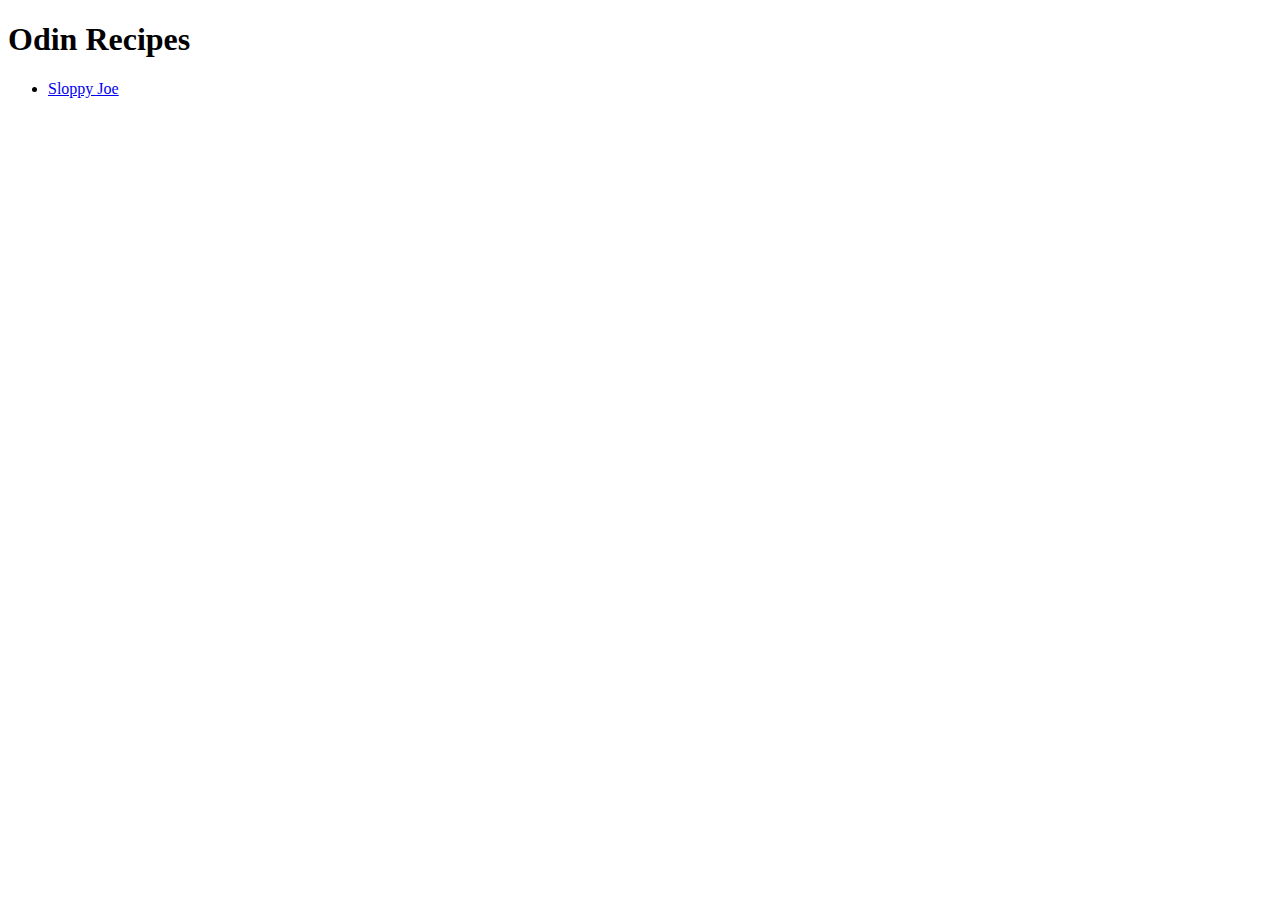
==== index.html @ 98de8bfc "Initialize index.html and made recipe webpage" ====
<!DOCTYPE html>

<html lang="en">

<head>
  <meta charset="utf-8">
  <meta name="viewport" content="width=device-width, initial-scale=0">
  <title>My Title</title>
</head>

<body>
  <h1>Odin Recipes</h1>
  <ul>
    <li>
      <a href="./recipes/sloppy-joe.html">Sloppy Joe</a>
    </li>
  </ul>
</body>

</html>
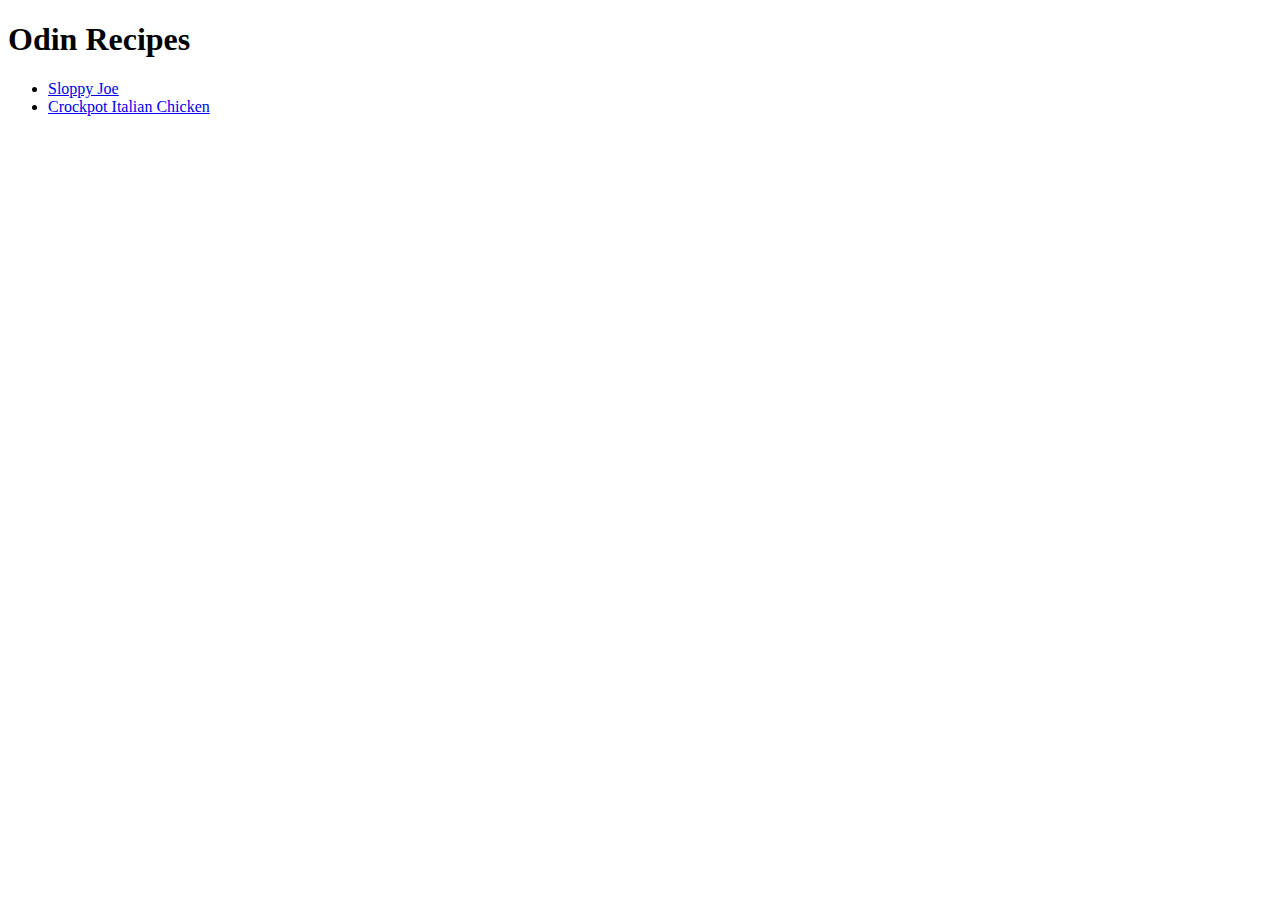
==== commit 9a7e6302: "Update index.html and sloppy-joe.html and add one more recipe" ====
--- a/index.html
+++ b/index.html
@@ -5,7 +5,7 @@
 <head>
   <meta charset="utf-8">
   <meta name="viewport" content="width=device-width, initial-scale=0">
-  <title>My Title</title>
+  <title>Odin Recipes</title>
 </head>
 
 <body>
@@ -14,6 +14,9 @@
     <li>
       <a href="./recipes/sloppy-joe.html">Sloppy Joe</a>
     </li>
+    <li>
+      <a href="./recipes/crockpot-italian-chicken.html">Crockpot Italian Chicken</a>
+    </li>
   </ul>
 </body>
 
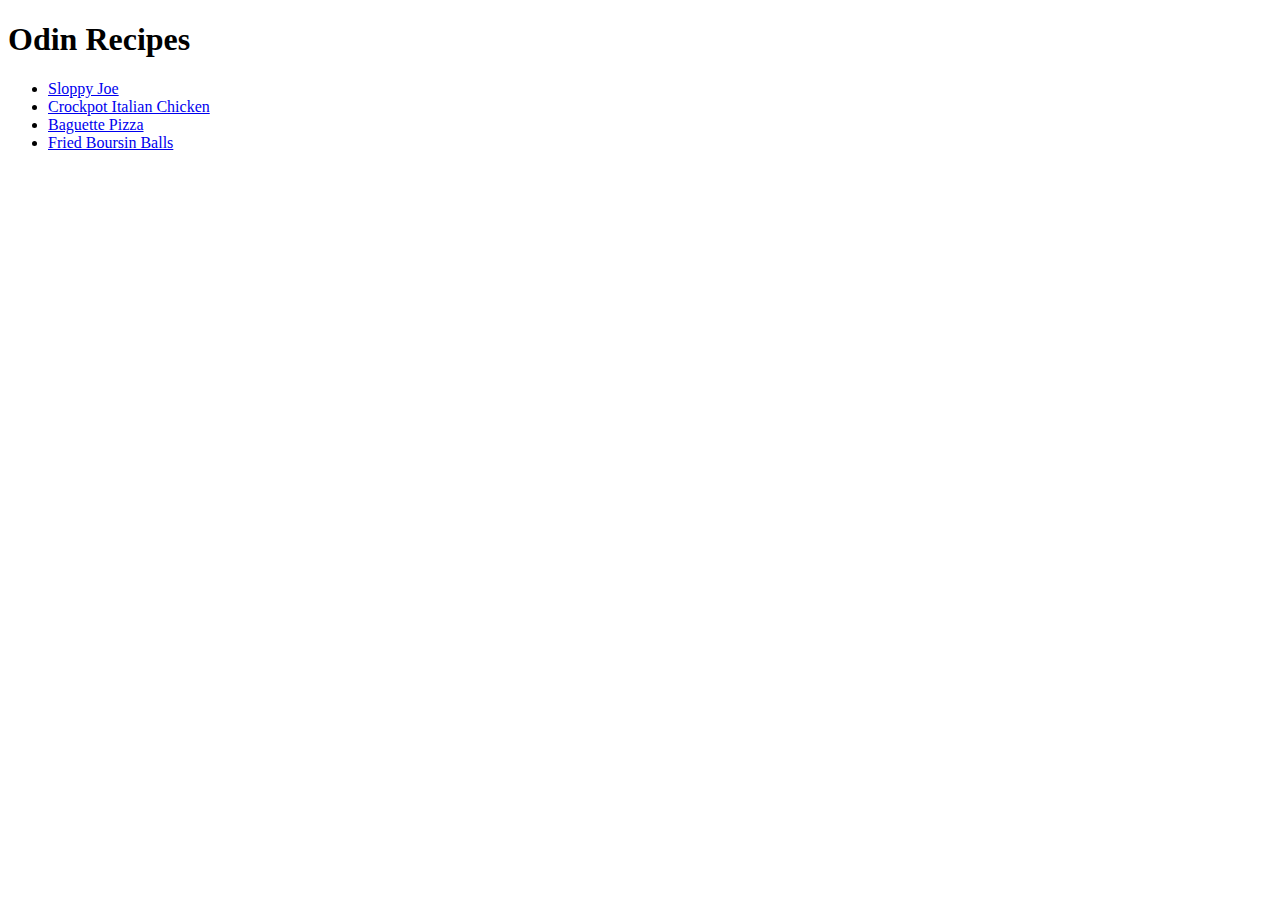
==== commit 28418898: "Add more recipes and fix code format" ====
--- a/index.html
+++ b/index.html
@@ -11,12 +11,10 @@
 <body>
   <h1>Odin Recipes</h1>
   <ul>
-    <li>
-      <a href="./recipes/sloppy-joe.html">Sloppy Joe</a>
-    </li>
-    <li>
-      <a href="./recipes/crockpot-italian-chicken.html">Crockpot Italian Chicken</a>
-    </li>
+    <li><a href="./recipes/sloppy-joe.html">Sloppy Joe</a></li>
+    <li><a href="./recipes/crockpot-italian-chicken.html">Crockpot Italian Chicken</a></li>
+    <li><a href="./recipes/baguette-pizza.html">Baguette Pizza</a></li>
+    <li><a href="./recipes/fried-boursin-balls.html">Fried Boursin Balls</a></li>
   </ul>
 </body>
 
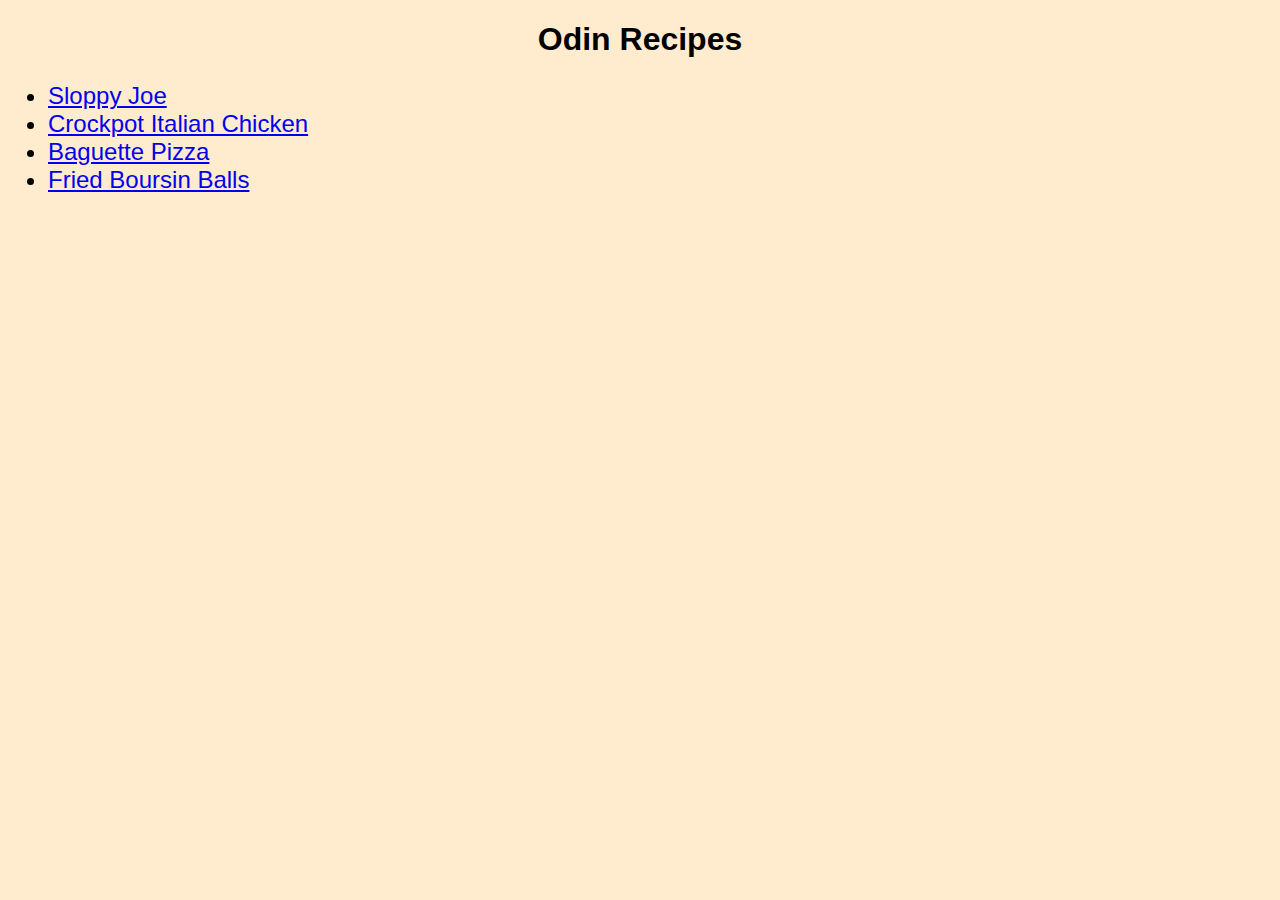
==== commit 1c2e963c: "Add style to odin-recipes exercise" ====
--- a/index.html
+++ b/index.html
@@ -5,12 +5,13 @@
 <head>
   <meta charset="utf-8">
   <meta name="viewport" content="width=device-width, initial-scale=0">
+  <link rel="stylesheet" href="./style.css">
   <title>Odin Recipes</title>
 </head>
 
-<body>
+<body class="fonts bg">
   <h1>Odin Recipes</h1>
-  <ul>
+  <ul class="f-style">
     <li><a href="./recipes/sloppy-joe.html">Sloppy Joe</a></li>
     <li><a href="./recipes/crockpot-italian-chicken.html">Crockpot Italian Chicken</a></li>
     <li><a href="./recipes/baguette-pizza.html">Baguette Pizza</a></li>
--- a/style.css
+++ b/style.css
@@ -0,0 +1,28 @@
+body{
+  font-family: 'Gill Sans', 'Gill Sans MT', Calibri, 'Trebuchet MS', sans-serif;
+}
+
+.bg{
+  background-color: blanchedalmond;
+}
+
+.f-style{
+  font-size: x-large;
+}
+
+.links,
+h1{
+  text-align: center;
+}
+
+.links{
+  font-size: larger;
+  font-weight: bold;
+  color: dimgray;
+}
+
+img{
+  display: block;
+  margin-left: auto;
+  margin-right: auto;
+}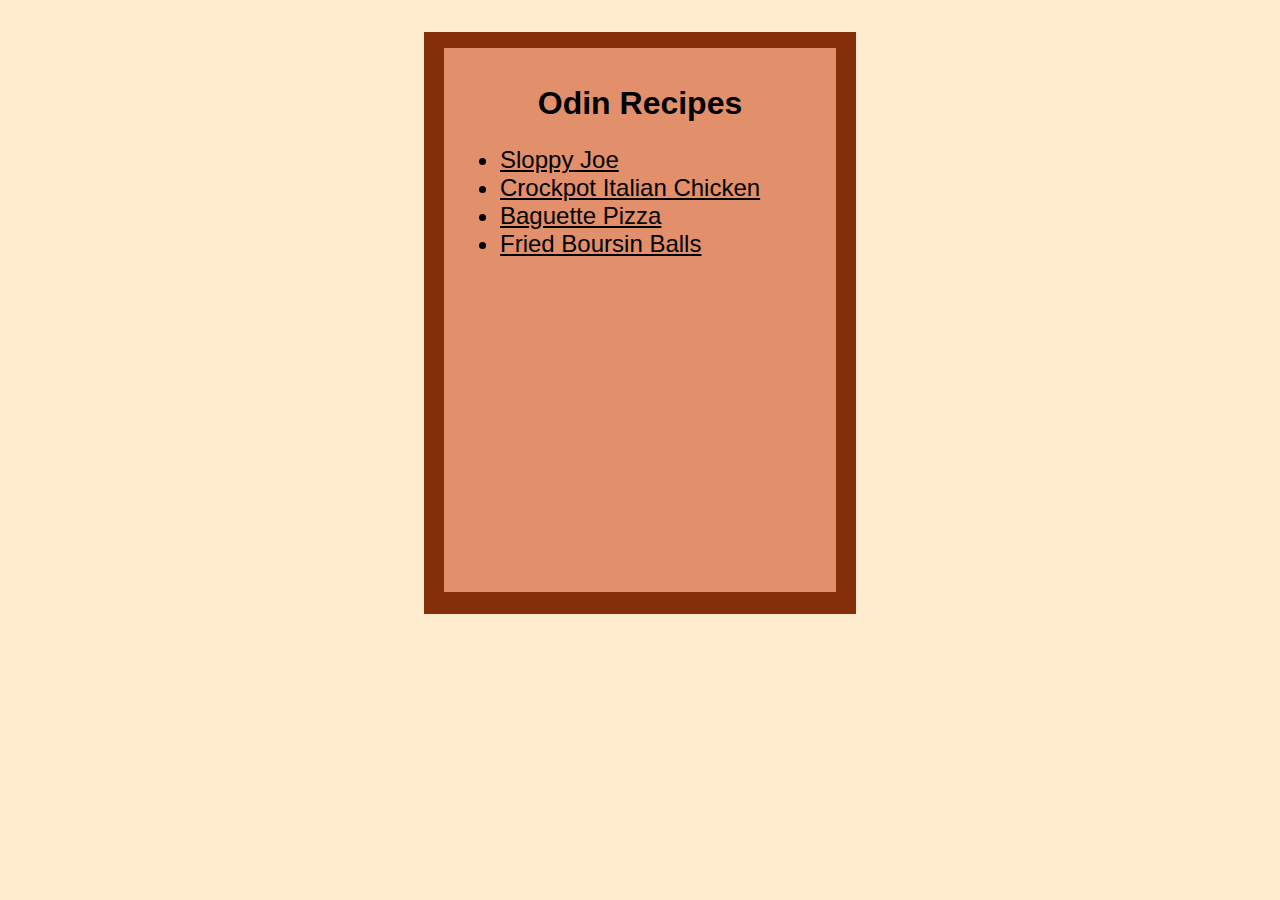
==== commit d8c42d1d: "Update homepage" ====
--- a/index.html
+++ b/index.html
@@ -10,13 +10,17 @@
 </head>
 
 <body class="fonts bg">
-  <h1>Odin Recipes</h1>
-  <ul class="f-style">
-    <li><a href="./recipes/sloppy-joe.html">Sloppy Joe</a></li>
-    <li><a href="./recipes/crockpot-italian-chicken.html">Crockpot Italian Chicken</a></li>
-    <li><a href="./recipes/baguette-pizza.html">Baguette Pizza</a></li>
-    <li><a href="./recipes/fried-boursin-balls.html">Fried Boursin Balls</a></li>
-  </ul>
+  <div class="outercard">
+    <div class="innercard">
+      <h1>Odin Recipes</h1>
+      <ul class="f-style">
+        <li><a href="./recipes/sloppy-joe.html">Sloppy Joe</a></li>
+        <li><a href="./recipes/crockpot-italian-chicken.html">Crockpot Italian Chicken</a></li>
+        <li><a href="./recipes/baguette-pizza.html">Baguette Pizza</a></li>
+        <li><a href="./recipes/fried-boursin-balls.html">Fried Boursin Balls</a></li>
+      </ul>
+    </div>
+  </div>
 </body>
 
 </html>--- a/style.css
+++ b/style.css
@@ -25,4 +25,25 @@
   display: block;
   margin-left: auto;
   margin-right: auto;
+}
+
+.outercard{
+  margin: 32px auto;
+  width: 400px;
+  height: 550px;
+  background-color: rgb(133, 47, 10);
+  padding: 16px;
+}
+
+.innercard{
+  margin: auto auto;
+  width: 90%;
+  height: 93%;
+  background-color: rgb(226, 143, 107);
+  padding: 16px;
+  color: black;
+}
+
+a{
+  color: inherit;
 }